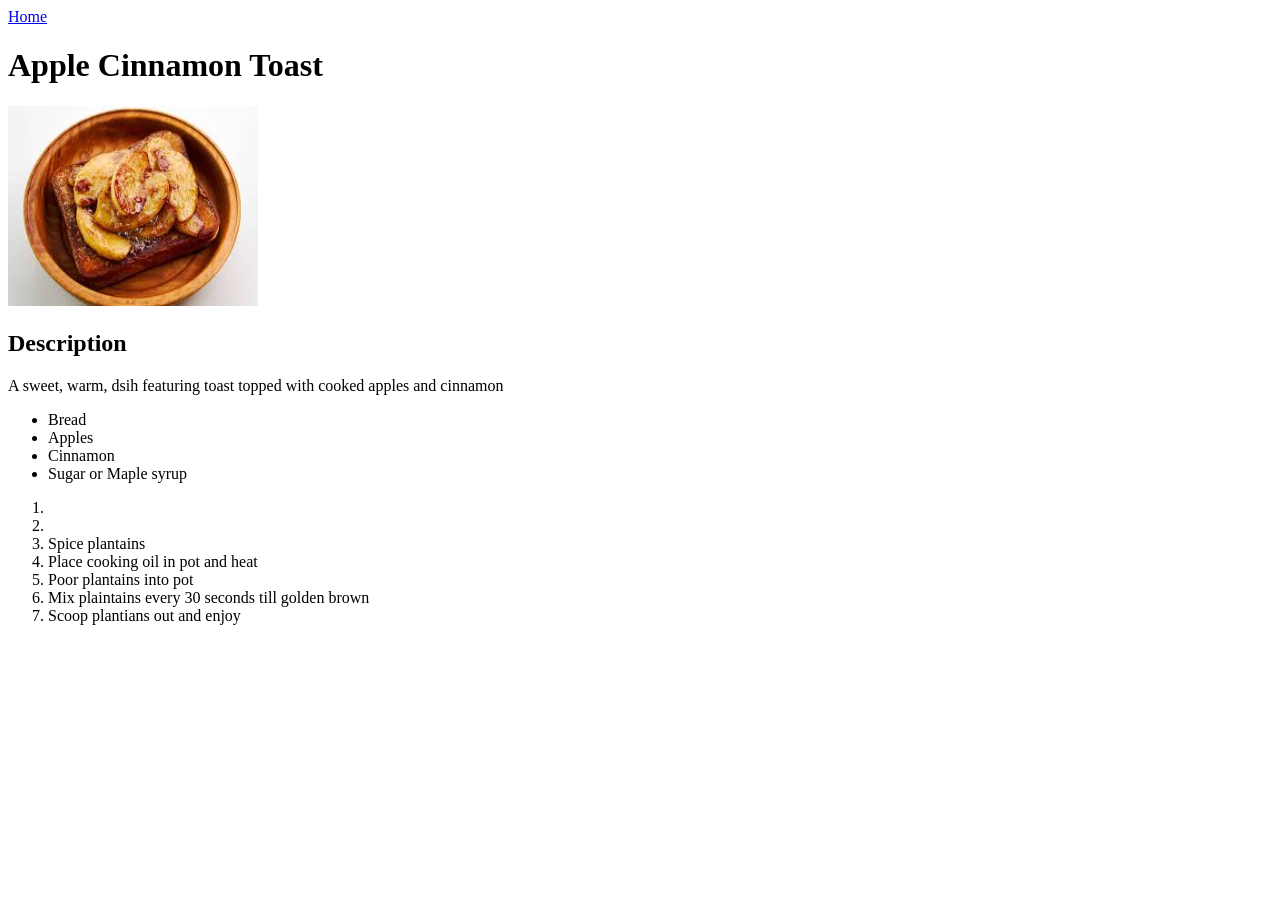
==== Recipes/Apple_Cinnamon_Toast.html @ f0db51c4 "everything" ====
<!DOCTYPE html>
<html lang="en">
<head>
    <meta charset="UTF-8">
    <meta name="viewport" content="width=device-width, initial-scale=1.0">
    <title>Fried Plantain</title>
</head>
<body>
    <a href = "../index.html">Home</a>
    <h1> Apple Cinnamon Toast</h1>
    <img width = "250" height = "200"src="[data-uri]">
    <h2>Description</h2>
    <p>A sweet, warm, dsih featuring toast topped with cooked apples and cinnamon</p>
    <ul>
        <li>Bread</li>
        <li>Apples</li>
        <li>Cinnamon</li>
        <li>Sugar or Maple syrup</li>
    </ul>

    <ol>
        <li> </li>
        <li> </li>
        <li>Spice plantains</li>
        <li>Place cooking oil in pot and heat</li>
        <li> Poor plantains into pot</li>
        <li>Mix plaintains every 30 seconds till golden brown</li>
        <li>Scoop plantians out and enjoy</li>
    </ol>
</body>
</html>
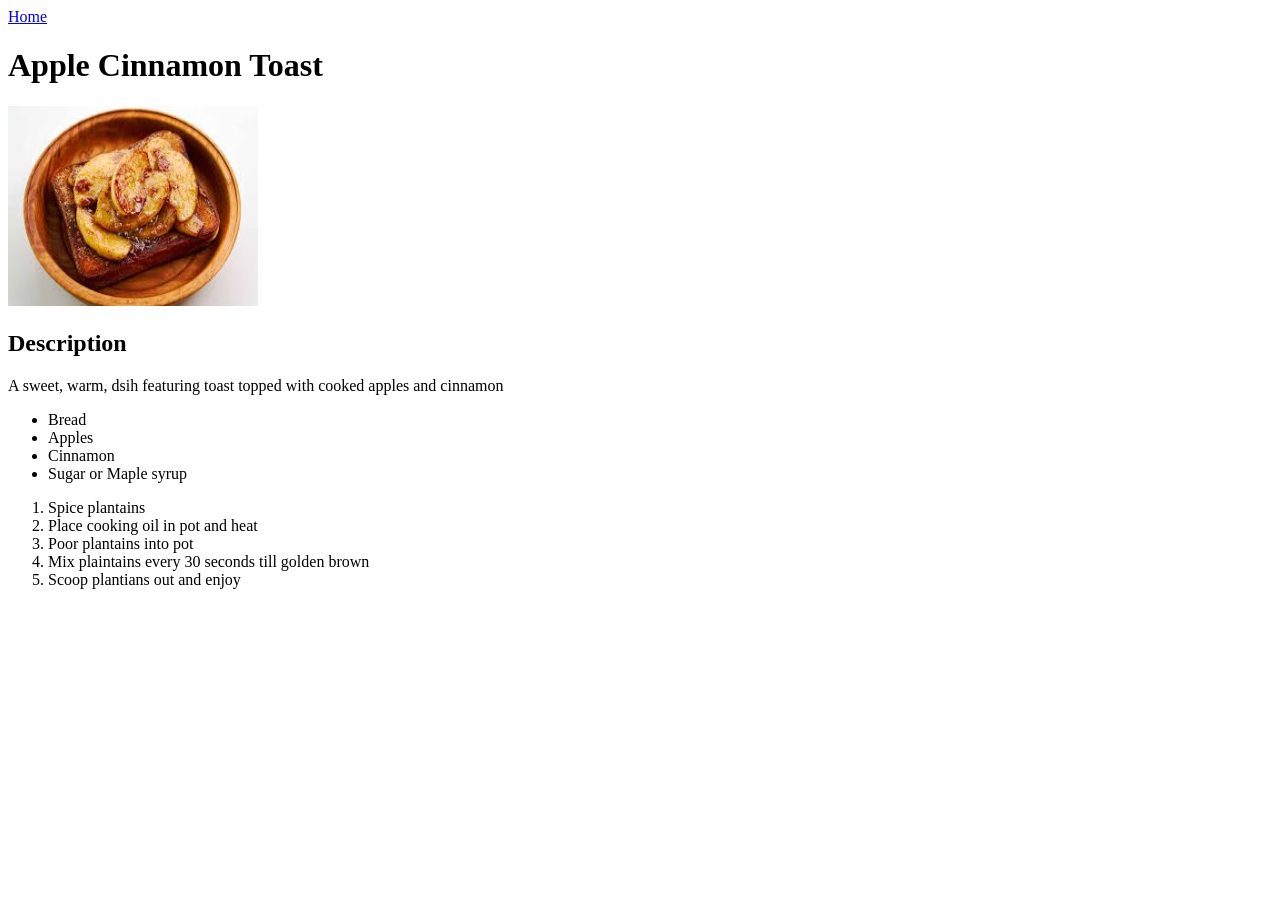
==== commit 615cb592: "Fixed bugs and misspelling" ====
--- a/Recipes/Apple_Cinnamon_Toast.html
+++ b/Recipes/Apple_Cinnamon_Toast.html
@@ -19,11 +19,9 @@
     </ul>
 
     <ol>
-        <li> </li>
-        <li> </li>
         <li>Spice plantains</li>
         <li>Place cooking oil in pot and heat</li>
-        <li> Poor plantains into pot</li>
+        <li>Poor plantains into pot</li>
         <li>Mix plaintains every 30 seconds till golden brown</li>
         <li>Scoop plantians out and enjoy</li>
     </ol>
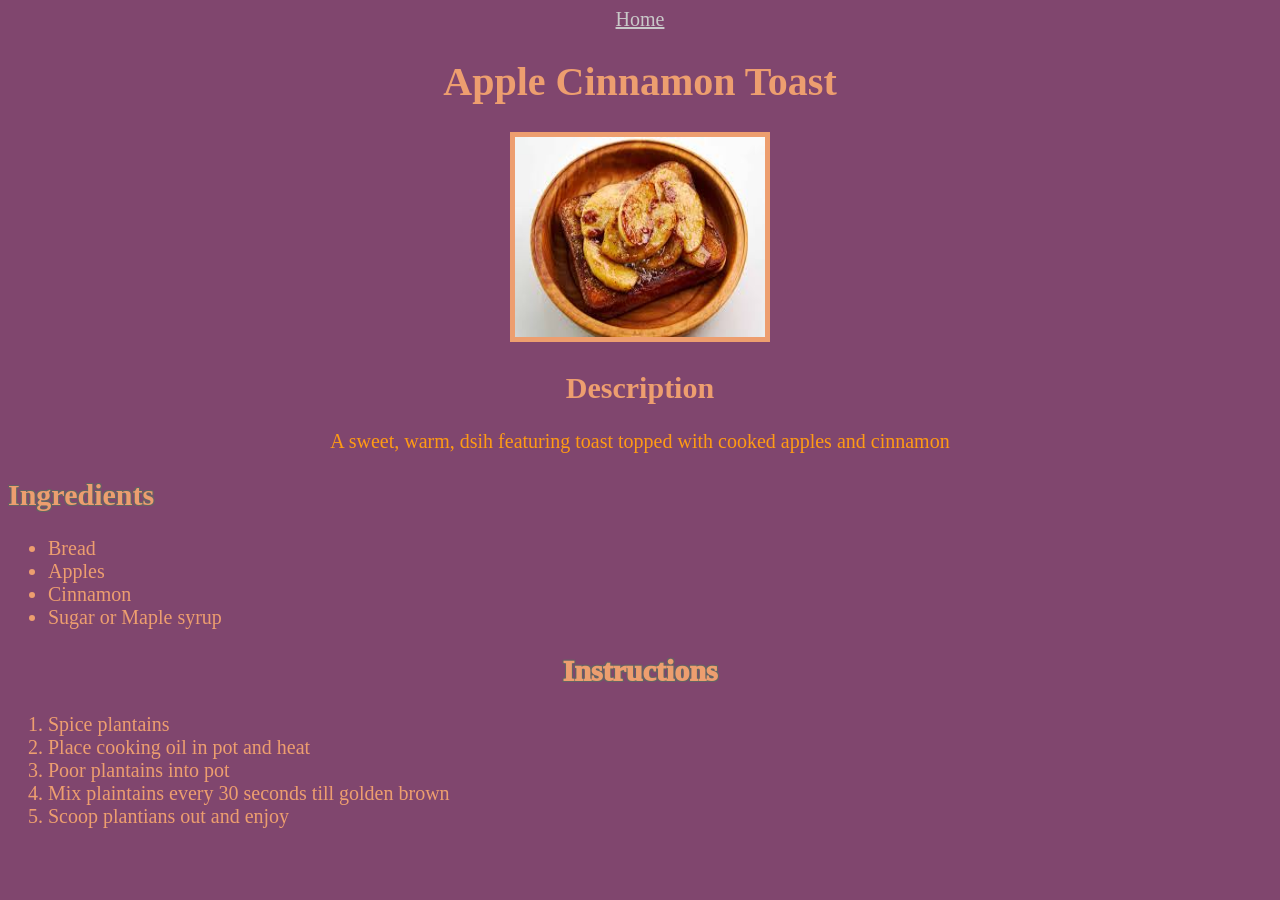
==== commit 4ba645bd: "CSS assignment 2 changes" ====
--- a/Recipes/Apple_Cinnamon_Toast.html
+++ b/Recipes/Apple_Cinnamon_Toast.html
@@ -4,20 +4,22 @@
     <meta charset="UTF-8">
     <meta name="viewport" content="width=device-width, initial-scale=1.0">
     <title>Fried Plantain</title>
+       <link rel ="stylesheet" href="../style.css">
 </head>
 <body>
     <a href = "../index.html">Home</a>
     <h1> Apple Cinnamon Toast</h1>
-    <img width = "250" height = "200"src="[data-uri]">
+    <img width = "250" height = "200" alt = "Image of Apple Cinnamon Toast" src="[data-uri]">
     <h2>Description</h2>
     <p>A sweet, warm, dsih featuring toast topped with cooked apples and cinnamon</p>
+    <h2 class = "Ingredients">Ingredients </h2>    
     <ul>
         <li>Bread</li>
         <li>Apples</li>
         <li>Cinnamon</li>
         <li>Sugar or Maple syrup</li>
     </ul>
-
+    <h2 class = "Instructions header" >Instructions </h2>
     <ol>
         <li>Spice plantains</li>
         <li>Place cooking oil in pot and heat</li>
--- a/style.css
+++ b/style.css
@@ -0,0 +1,47 @@
+body{
+    background-color: #80466e;
+    color: #ed9e6f;
+    text-align: center;
+    font-family: "fantasy";
+    font-size: 20px;
+}
+
+ul,li{
+    text-align: left;
+}
+
+p{
+    text-align: center;
+    color: rgb(255, 155, 20); 
+}
+
+a{
+    color: rgb(200, 200, 200);
+}
+
+img{
+    border: 5px solid #ed9e6f;
+}
+.header{
+    font-weight: 1000;
+}
+.Instructions,.Ingredients{
+    text-align: left;
+    text-shadow:  -1px -1px 0 rgb(100, 100, 100),  
+         1px -1px 0  rgb(100, 100, 100),
+        -1px  1px 0  rgb(100, 100, 100),
+         1px  1px 0  rgb(100, 100, 100);
+}
+
+.Instructions ol{
+    background-color:black;
+    font-size: 18px;
+}
+
+.Instructions.header{
+    text-align: center;
+    text-shadow:  -1px -1px 0 rgb(100, 100, 100),  
+         1px -1px 0  rgb(100, 100, 100),
+        -1px  1px 0  rgb(100, 100, 100),
+         1px  1px 0  rgb(100, 100, 100);
+}
